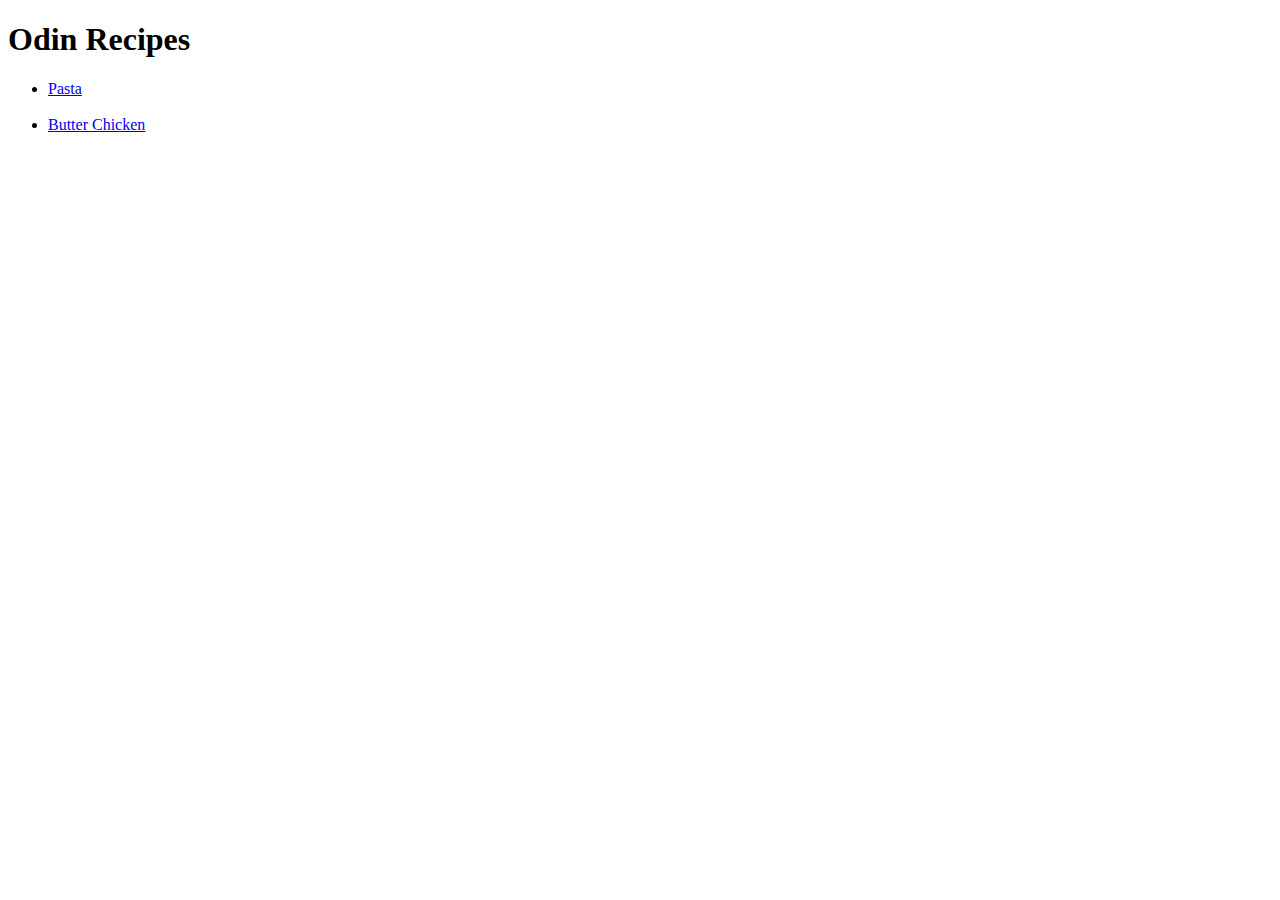
==== index.html @ 732ad877 "Add files via upload" ====
<!DOCTYPE html>
<html lang="en">
  <head>
    <meta charset="UTF-8" />
    <title>Recipies</title>
  </head>
  <body>
    <h1>Odin Recipes</h1>
    <ul>
   <li> <a href="./pasta.html">Pasta</a><br></li><br>
   <li> <a href="./butter_chicken.html">Butter Chicken</a></li>
  </body>
</html>
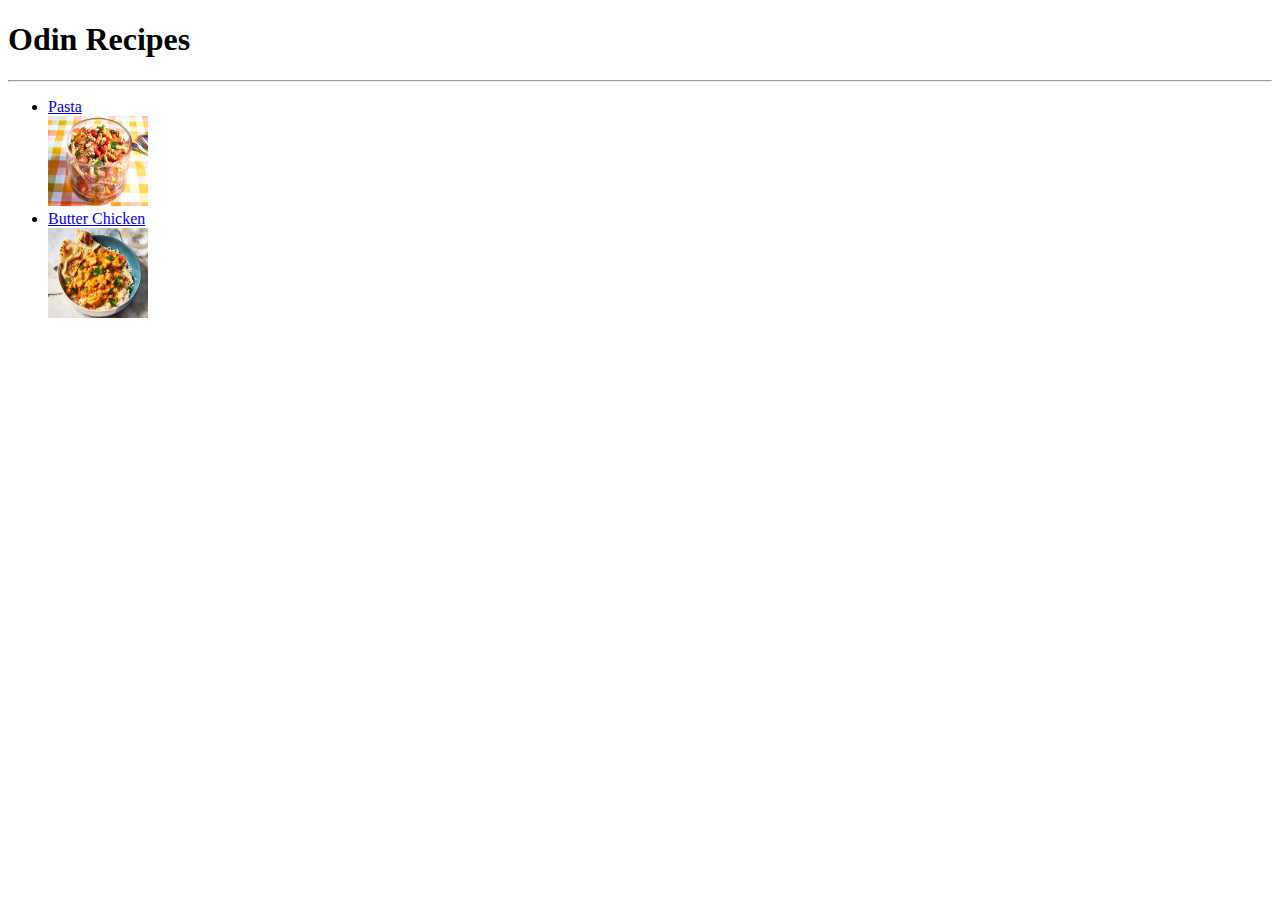
==== commit 6c5fcc4d: "Update index.html" ====
--- a/index.html
+++ b/index.html
@@ -5,9 +5,22 @@
     <title>Recipies</title>
   </head>
   <body>
-    <h1>Odin Recipes</h1>
+    <h1>Odin Recipes</h1><hr>
     <ul>
-   <li> <a href="./pasta.html">Pasta</a><br></li><br>
+   <li> <a href="./pasta.html">Pasta</a>
+    
+  </li>
+  <img
+      src="./14385-pasta-salad-DDMFS-4x3-28eb5dbe00624780b36cabfef15ca183.webp"
+      height="90"
+      width="100"
+    />
+  <br>
    <li> <a href="./butter_chicken.html">Butter Chicken</a></li>
+   <img
+      src="./AR-174543-slow-cooker-butter-chicken-DDMFS-4x3-e2aa838d73c44b2d84a0ecd716113ba1.webp"
+      height="90"
+      width="100"
+    />
   </body>
 </html>
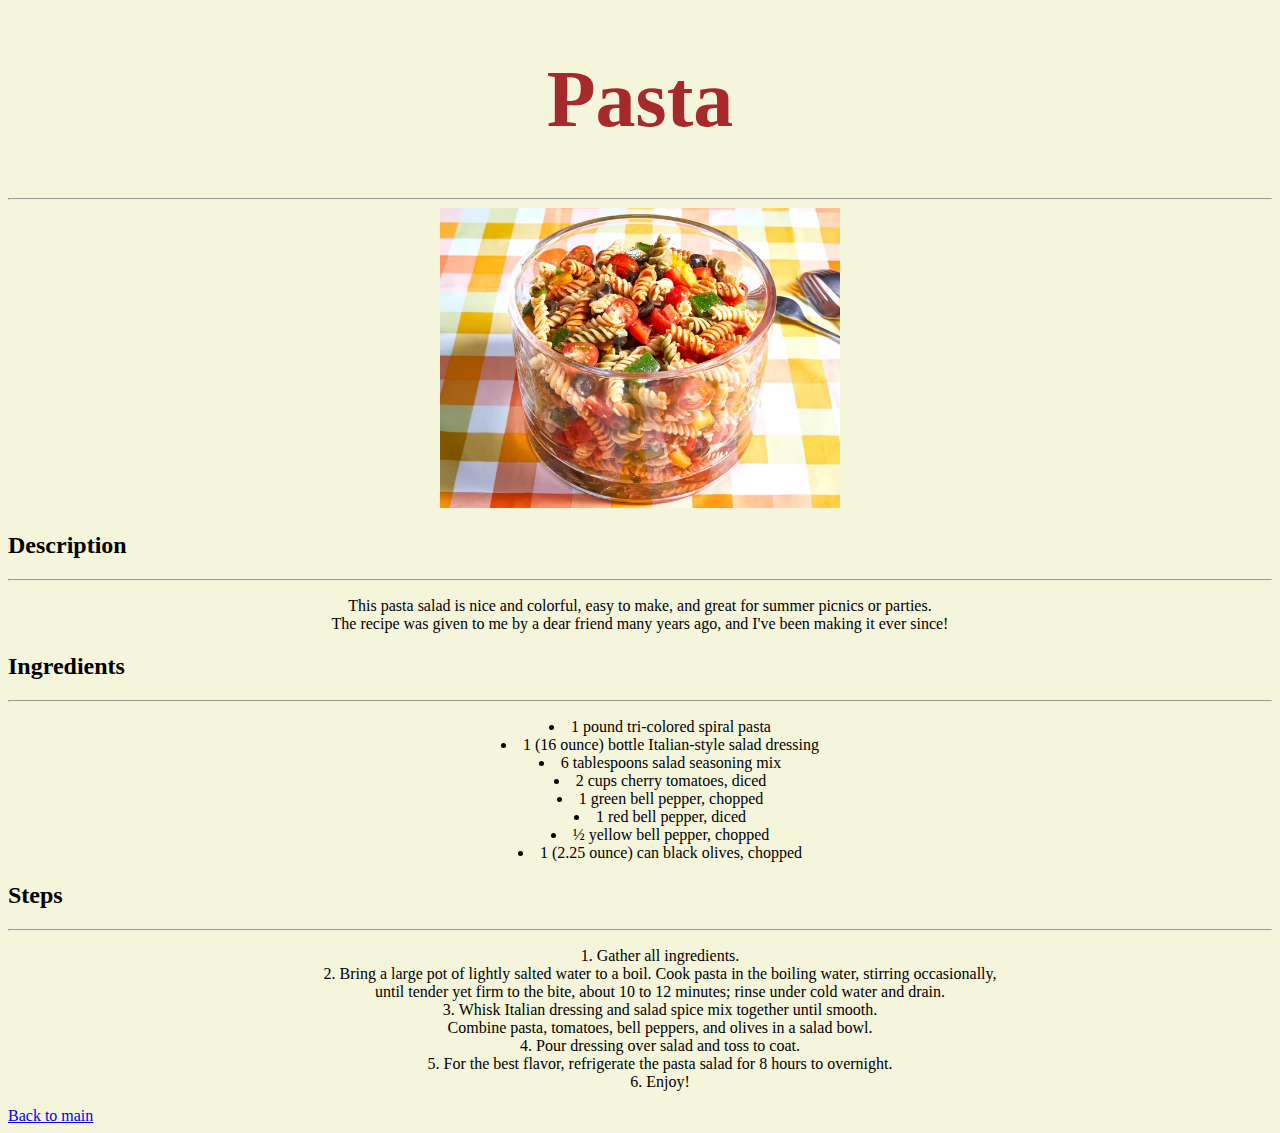
==== commit 0a05631f: "Update index.html" ====
--- a/index.html
+++ b/index.html
@@ -2,25 +2,71 @@
 <html lang="en">
   <head>
     <meta charset="UTF-8" />
-    <title>Recipies</title>
+    <title>pasta</title>
+    <link rel="stylesheet"
+    href="./pasta.css"/>
   </head>
   <body>
-    <h1>Odin Recipes</h1><hr>
+    <h1 class="title"><center>Pasta</center></h1>
+    <hr />
+    <div class="pasta"><img
+      src="./14385-pasta-salad-DDMFS-4x3-28eb5dbe00624780b36cabfef15ca183.webp"
+      height="300"
+      width="400"
+    /></div>
+    <h2>Description</h2>
+    <hr />
+
+    <p>
+      This pasta salad is nice and colorful, easy to make, and great for summer
+      picnics or parties. <br />The recipe was given to me by a dear friend many
+      years ago, and I've been making it ever since!
+    </p>
+    <h2>Ingredients</h2>
+    <hr />
     <ul>
-   <li> <a href="./pasta.html">Pasta</a>
-    
-  </li>
-  <img
-      src="./14385-pasta-salad-DDMFS-4x3-28eb5dbe00624780b36cabfef15ca183.webp"
-      height="90"
-      width="100"
-    />
-  <br>
-   <li> <a href="./butter_chicken.html">Butter Chicken</a></li>
-   <img
-      src="./AR-174543-slow-cooker-butter-chicken-DDMFS-4x3-e2aa838d73c44b2d84a0ecd716113ba1.webp"
-      height="90"
-      width="100"
-    />
+      <li>1 pound tri-colored spiral pasta</li>
+
+      <li>1 (16 ounce) bottle Italian-style salad dressing</li>
+
+      <li>6 tablespoons salad seasoning mix</li>
+
+      <li>2 cups cherry tomatoes, diced</li>
+
+      <li>1 green bell pepper, chopped</li>
+
+      <li>1 red bell pepper, diced</li>
+
+      <li>½ yellow bell pepper, chopped</li>
+
+      <li>1 (2.25 ounce) can black olives, chopped</li>
+    </ul>
+    <h2>Steps</h2>
+    <hr />
+    <ol>
+      <li>Gather all ingredients.</li>
+
+      <li>
+        Bring a large pot of lightly salted water to a boil. Cook pasta in the
+        boiling water, stirring occasionally,<br />
+        until tender yet firm to the bite, about 10 to 12 minutes; rinse under
+        cold water and drain.
+      </li>
+      <li>
+        Whisk Italian dressing and salad spice mix together until smooth.<br />
+        Combine pasta, tomatoes, bell peppers, and olives in a salad bowl.
+      </li>
+
+      <li>Pour dressing over salad and toss to coat.</li>
+
+      <li>
+        For the best flavor, refrigerate the pasta salad for 8 hours to
+        overnight.
+      </li>
+
+      <li>Enjoy!</li>
+    </ol>
+
+    <a href="./index.html">Back to main</a>
   </body>
 </html>
--- a/pasta.css
+++ b/pasta.css
@@ -0,0 +1,16 @@
+body{
+    background-color: beige;
+}
+.title{
+    color: brown;
+    font-size: 80px;
+}
+.pasta{
+    text-align: center;
+}
+p,ul,ol{
+text-align: center;
+list-style-position:inside;
+
+}
+
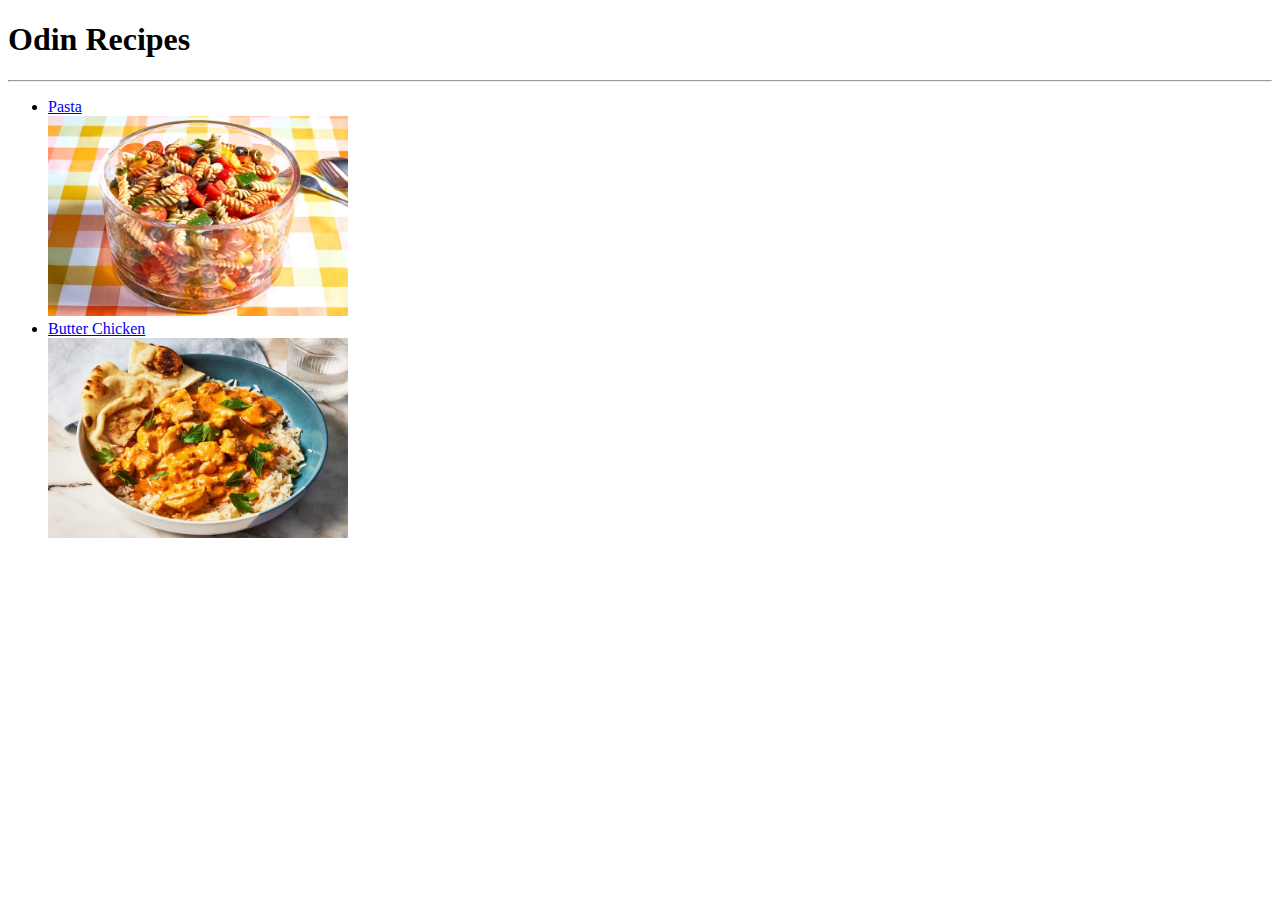
==== commit e2d6c785: "Update index.html" ====
--- a/index.html
+++ b/index.html
@@ -2,71 +2,27 @@
 <html lang="en">
   <head>
     <meta charset="UTF-8" />
-    <title>pasta</title>
     <link rel="stylesheet"
-    href="./pasta.css"/>
+  href="./style.css"/>
+
+    <title>Recipies</title>
   </head>
   <body>
-    <h1 class="title"><center>Pasta</center></h1>
-    <hr />
-    <div class="pasta"><img
+    <h1>Odin Recipes</h1><hr>
+    <ul>
+   <li class="list"> <a href="./pasta.html">Pasta</a>
+    
+  </li>
+  <img
       src="./14385-pasta-salad-DDMFS-4x3-28eb5dbe00624780b36cabfef15ca183.webp"
-      height="300"
-      width="400"
-    /></div>
-    <h2>Description</h2>
-    <hr />
-
-    <p>
-      This pasta salad is nice and colorful, easy to make, and great for summer
-      picnics or parties. <br />The recipe was given to me by a dear friend many
-      years ago, and I've been making it ever since!
-    </p>
-    <h2>Ingredients</h2>
-    <hr />
-    <ul>
-      <li>1 pound tri-colored spiral pasta</li>
-
-      <li>1 (16 ounce) bottle Italian-style salad dressing</li>
-
-      <li>6 tablespoons salad seasoning mix</li>
-
-      <li>2 cups cherry tomatoes, diced</li>
-
-      <li>1 green bell pepper, chopped</li>
-
-      <li>1 red bell pepper, diced</li>
-
-      <li>½ yellow bell pepper, chopped</li>
-
-      <li>1 (2.25 ounce) can black olives, chopped</li>
-    </ul>
-    <h2>Steps</h2>
-    <hr />
-    <ol>
-      <li>Gather all ingredients.</li>
-
-      <li>
-        Bring a large pot of lightly salted water to a boil. Cook pasta in the
-        boiling water, stirring occasionally,<br />
-        until tender yet firm to the bite, about 10 to 12 minutes; rinse under
-        cold water and drain.
-      </li>
-      <li>
-        Whisk Italian dressing and salad spice mix together until smooth.<br />
-        Combine pasta, tomatoes, bell peppers, and olives in a salad bowl.
-      </li>
-
-      <li>Pour dressing over salad and toss to coat.</li>
-
-      <li>
-        For the best flavor, refrigerate the pasta salad for 8 hours to
-        overnight.
-      </li>
-
-      <li>Enjoy!</li>
-    </ol>
-
-    <a href="./index.html">Back to main</a>
+     
+    />
+  <br>
+   <li class="list"> <a href="./butter_chicken.html">Butter Chicken</a></li>
+   <img
+      src="./AR-174543-slow-cooker-butter-chicken-DDMFS-4x3-e2aa838d73c44b2d84a0ecd716113ba1.webp"
+      height="90"
+      width="100"
+    />
   </body>
 </html>
--- a/style.css
+++ b/style.css
@@ -0,0 +1,4 @@
+img{
+  height: 200px;
+  width: 300px;
+}
